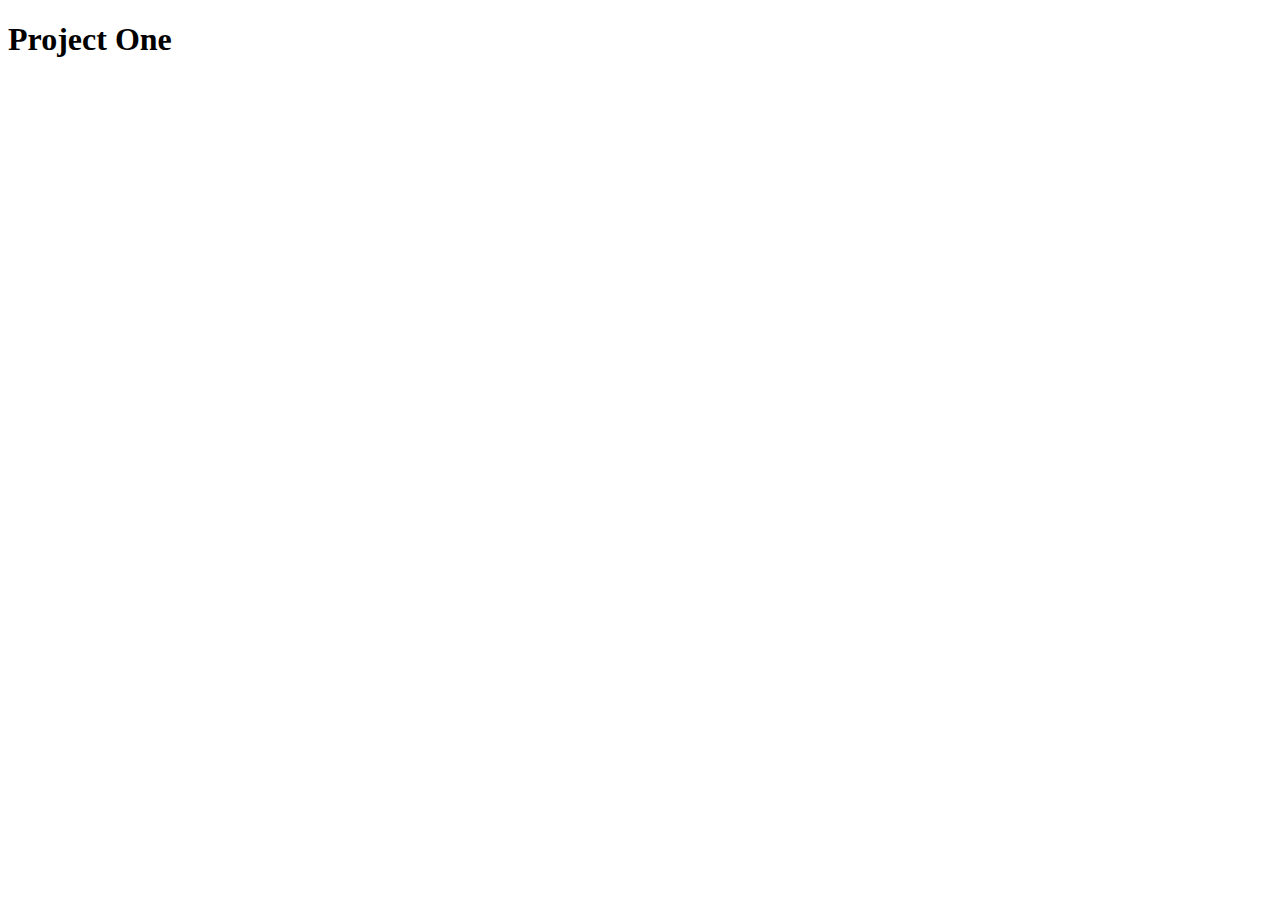
==== index.html @ b90ed4b8 "Created First HTML Page" ====
<!DOCTYPE html>
<html lang="en">
<head>
    <meta charset="UTF-8">
    <meta name="viewport" content="width=device-width, initial-scale=1.0">
    <meta http-equiv="X-UA-Compatible" content="ie=edge">
    <title>Project One</title>
</head>
<body>
    <h1>Project One</h1>
</body>
</html>
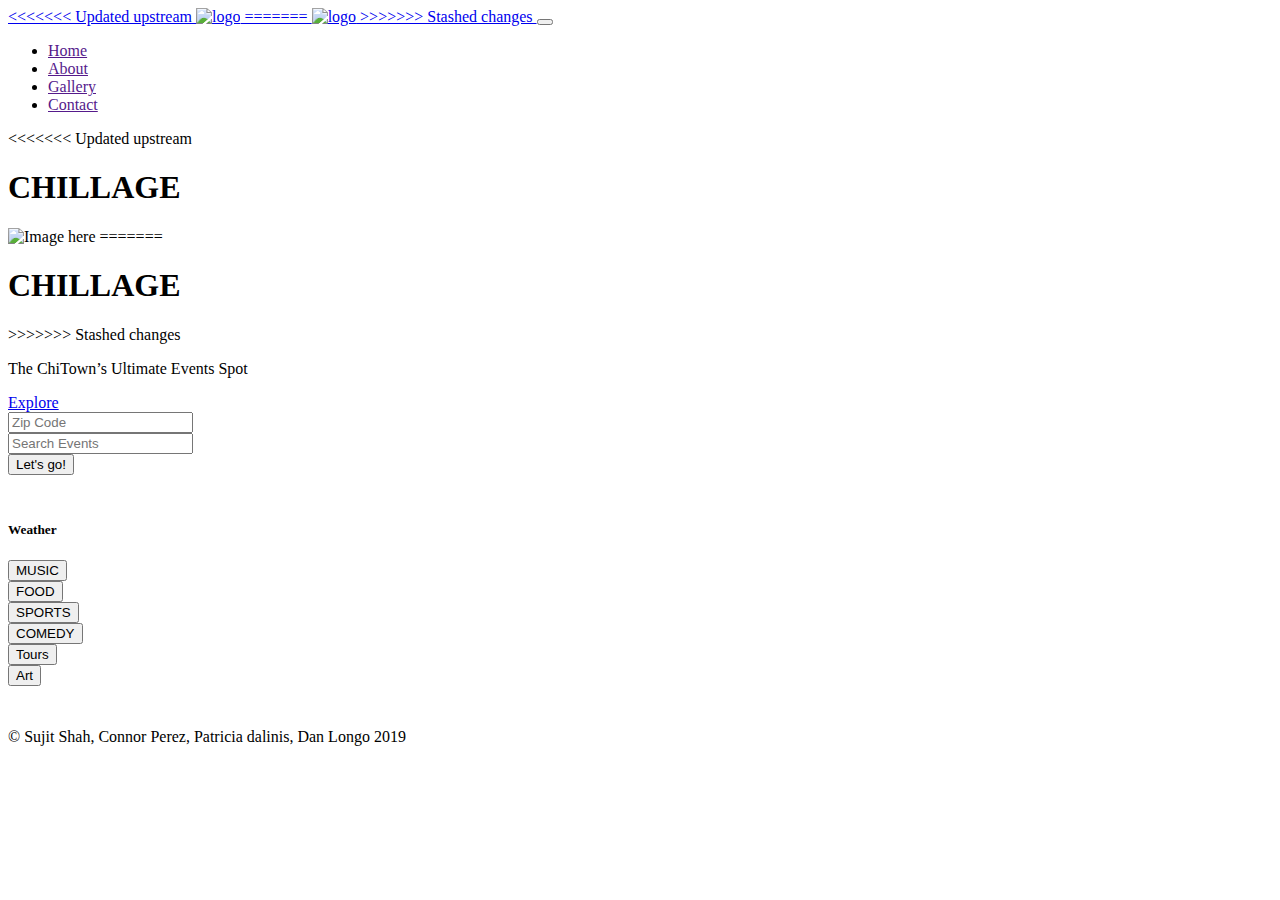
==== commit 26ed8e0a: "resolved merge conflict" ====
--- a/index.html
+++ b/index.html
@@ -4,9 +4,174 @@
     <meta charset="UTF-8">
     <meta name="viewport" content="width=device-width, initial-scale=1.0">
     <meta http-equiv="X-UA-Compatible" content="ie=edge">
-    <title>Project One</title>
+    <title>project One</title>
+
+    <link rel="stylesheet" type="text/css" href="assets/css/style.css">
+
+    <link rel="stylesheet" href="https://stackpath.bootstrapcdn.com/bootstrap/4.1.3/css/bootstrap.min.css"
+    integrity="sha384-MCw98/SFnGE8fJT3GXwEOngsV7Zt27NXFoaoApmYm81iuXoPkFOJwJ8ERdknLPMO" crossorigin="anonymous">
+
+    <!-- <script src="https://cdnjs.cloudflare.com/ajax/libs/popper.js/1.14.3/umd/popper.min.js"
+        integrity="sha384-ZMP7rVo3mIykV+2+9J3UJ46jBk0WLaUAdn689aCwoqbBJiSnjAK/l8WvCWPIPm49"
+        crossorigin="anonymous"></script> -->
+
+    <script src="https://cdnjs.cloudflare.com/ajax/libs/jquery/3.2.1/jquery.min.js"></script>
+
+    <script src="https://cdnjs.cloudflare.com/ajax/libs/materialize/1.0.0/js/materialize.min.js"></script>
+
+    <!-- <link rel="stylesheet" href="https://cdnjs.cloudflare.com/ajax/libs/materialize/1.0.0/css/materialize.min.css" -->
+    
+
+
 </head>
+
 <body>
-    <h1>Project One</h1>
+
+    <!-- NAVBAR -->
+    <nav class="navbar navbar-expand-md navbar-dark bg-dark sticky-top">
+        <div class="container-fluid">
+            <a class="navbar-brand" href="#">
+<<<<<<< Updated upstream
+                <img id="logo" src="" alt="logo">
+=======
+                <img id="logo1" src="" alt="logo">
+>>>>>>> Stashed changes
+            </a>
+            <button class="navbar-toggler" type="button" data-toggle="collapse" data-target="#navbarResponsive">
+                <span class="navbar-toggler-icon"></span>
+            </button>
+
+            <div class="collapse navbar-collapse" id="navbarResponsive">
+                <ul class="navbar-nav ml-auto">
+                    <li class="nav-item active">
+                        <a href="" class="nav-link" href="#">Home</a>
+                    </li>
+                    <li class="nav-item">
+                        <a href="" class="nav-link" href="#">About</a>
+                    </li>
+                    <li class="nav-item">
+                        <a href="" class="nav-link" href="#">Gallery</a>
+                    </li>
+                    <li class="nav-item">
+                        <a href="" class="nav-link" href="#">Contact</a>
+                    </li>
+                </ul>
+            </div>
+        </div>
+    </nav>
+
+
+    <!--JUMBOTRON-->
+<<<<<<< Updated upstream
+    <div class="jumbotron text-center">
+        <h1 class="display-3">CHILLAGE</h1>
+        <img src="assets/images/fb-logo.jpg.png" alt="Image here">
+=======
+    <div class="jumbotron">
+        <h1 class="display-3">CHILLAGE</h1>
+>>>>>>> Stashed changes
+        <p class="lead">The ChiTown’s Ultimate Events Spot</p>
+        <a class="btn btn-primary btn-lg" href="#" role="button">Explore</a>
+    </div>
+
+
+    <!-- JUMBOTRON -->
+    <div class="row">
+        <div class="col-md-12">
+            <div class="jumbotron jumbotron-fluid" id="jumbotron">
+                <div class="container">
+
+                    <div class="input-group input-group-lg">
+                        <input type="text" id="inputEvent" class="form-control" aria-label="Sizing example input"
+                            placeholder="Zip Code" aria-describedby="inputGroup-sizing-sm">
+                        <div class="input-group input-group-lg">
+                            <input type="text" id="inputEvent" class="form-control" aria-label="Sizing example input"
+                                placeholder="Search Events" aria-describedby="inputGroup-sizing-sm">
+                        </div>
+                    </div>
+                </div>
+            </div>
+        </div>
+    </div>
+
+
+    <!-- SEARCH BUTTON -->
+    <div class="row">
+        <div class="mx-auto" id="btnBox">
+            <button type="button" id="search" class="btn btn-primary btn-lg searchNew">Let's
+                go!
+            </button>
+        </div>
+    </div>
+
+    <div class="row" style="padding: 1%;"></div>
+    
+    <!-- WEATHER DISPLAY -->
+    <div class="row">
+        <div class="col-md-6">
+            <div class="card">
+                <div class="card-body">
+                    <h5 class="card-title" id="temperature">Weather</h5>
+                    <p class="card-text" id="max-min-temp"></p>
+                    <p class="card-text" id="wcondition"></p>
+                    <p class="card-text" id="wind"></p>
+                    <p class="card-text" id="humidity"></p>
+                </div>
+            </div>
+        </div>
+
+
+        <!-- MAP DISPLAY -->
+        <div class="col-md-6">
+            <div class="card">
+                <div class="card-body mapGoogle">
+                    <div>
+                        <div id="map-display"></div>
+                    </div>
+                    <div class="col-md-2 events">
+                        <button type="button" class="btn btn-light" id="Music">MUSIC</button>
+                    </div>
+                    <div class="col-md-2 events">
+                        <button type="button" class="btn btn-light" id="Food">FOOD</button>
+                    </div>
+                    <div class="col-md-2 events">
+                        <button type="button" class="btn btn-light" id="Sports">SPORTS</button>
+                    </div>
+                    <div class="col-md-2 events">
+                        <button type="button" class="btn btn-light" id="Comedy">COMEDY</button>
+                    </div>
+                    <div class="col-md-2 events">
+                        <button type="button" class="btn btn-light" id="Sports">Tours</button>
+                    </div>
+                    <div class="col-md-2 events">
+                        <button type="button" class="btn btn-light" id="Comedy">Art</button>
+                    </div>
+
+                </div>
+            </div>
+        </div>
+    </div>
+    <div class="row" style="padding: 1%;"></div>
+    <footer class="footer">
+
+        <div class="container text-center">
+    
+            <p id="footer">© Sujit Shah, Connor Perez, Patricia dalinis, Dan Longo  2019</p>
+    
+        </div>
+    
+     </footer>
+
+      <!-- LINK TO JS FILE -->
+    <script type=text/javascript src="assets/javascript/java.js"></script>
+
+     <!-- API GOOGLE MAPS-->
+     <script src="https://maps.googleapis.com/maps/api/js?key=AIzaSyB28biNcaTY2Uv-AzmrOI7XI5ZCJVI5BEQ&callback=initMap"
+     async defer></script>
+
+
+
+
 </body>
-</html>+
+</html>
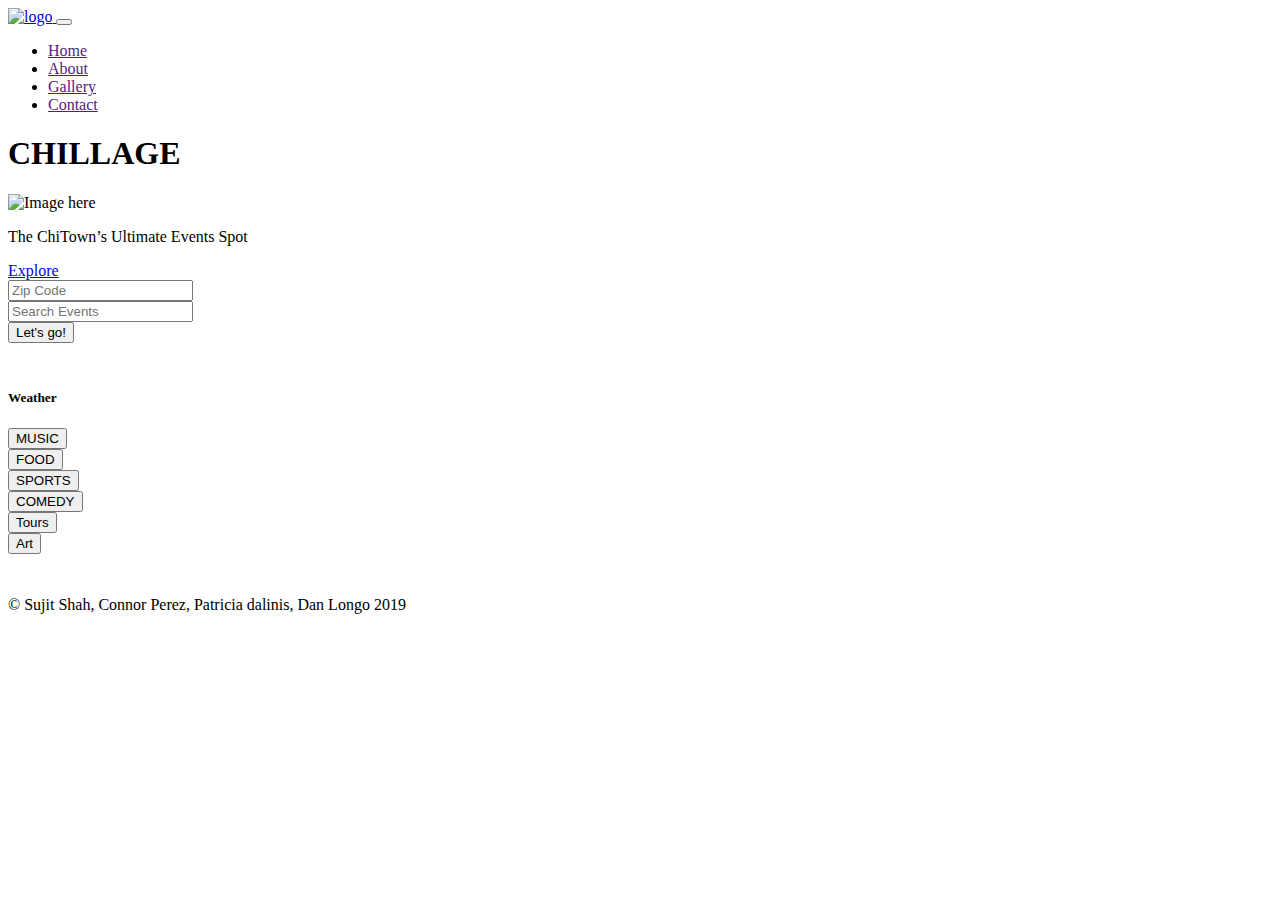
==== commit 2a5c68bd: "merged" ====
--- a/index.html
+++ b/index.html
@@ -31,11 +31,7 @@
     <nav class="navbar navbar-expand-md navbar-dark bg-dark sticky-top">
         <div class="container-fluid">
             <a class="navbar-brand" href="#">
-<<<<<<< Updated upstream
-                <img id="logo" src="" alt="logo">
-=======
                 <img id="logo1" src="" alt="logo">
->>>>>>> Stashed changes
             </a>
             <button class="navbar-toggler" type="button" data-toggle="collapse" data-target="#navbarResponsive">
                 <span class="navbar-toggler-icon"></span>
@@ -62,14 +58,9 @@
 
 
     <!--JUMBOTRON-->
-<<<<<<< Updated upstream
     <div class="jumbotron text-center">
         <h1 class="display-3">CHILLAGE</h1>
         <img src="assets/images/fb-logo.jpg.png" alt="Image here">
-=======
-    <div class="jumbotron">
-        <h1 class="display-3">CHILLAGE</h1>
->>>>>>> Stashed changes
         <p class="lead">The ChiTown’s Ultimate Events Spot</p>
         <a class="btn btn-primary btn-lg" href="#" role="button">Explore</a>
     </div>
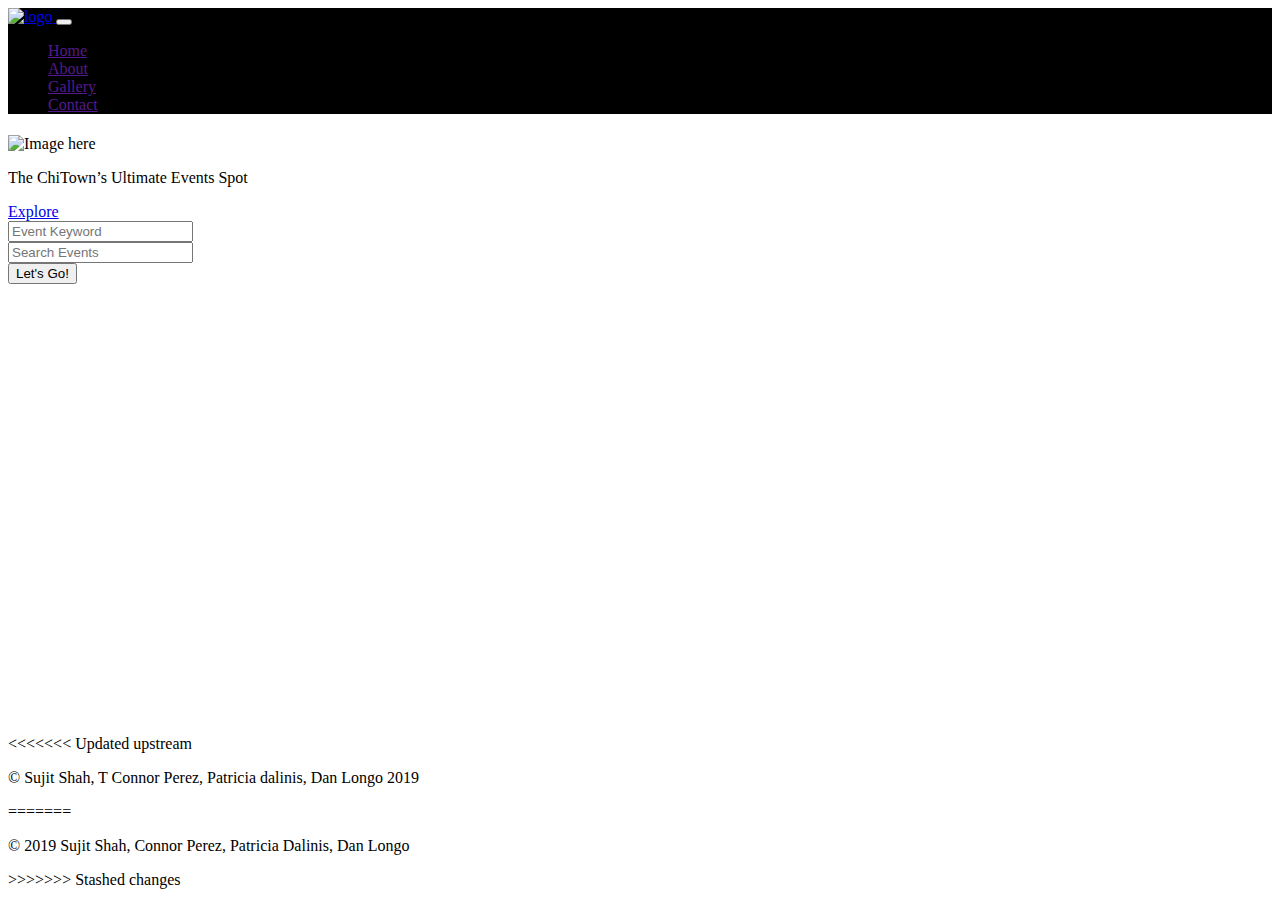
==== commit e4701bc6: "saturday please work" ====
--- a/index.html
+++ b/index.html
@@ -4,7 +4,7 @@
     <meta charset="UTF-8">
     <meta name="viewport" content="width=device-width, initial-scale=1.0">
     <meta http-equiv="X-UA-Compatible" content="ie=edge">
-    <title>project One</title>
+    <title>Chillage</title>
 
     <link rel="stylesheet" type="text/css" href="assets/css/style.css">
 
@@ -15,23 +15,21 @@
         integrity="sha384-ZMP7rVo3mIykV+2+9J3UJ46jBk0WLaUAdn689aCwoqbBJiSnjAK/l8WvCWPIPm49"
         crossorigin="anonymous"></script> -->
 
-    <script src="https://cdnjs.cloudflare.com/ajax/libs/jquery/3.2.1/jquery.min.js"></script>
-
-    <script src="https://cdnjs.cloudflare.com/ajax/libs/materialize/1.0.0/js/materialize.min.js"></script>
 
     <!-- <link rel="stylesheet" href="https://cdnjs.cloudflare.com/ajax/libs/materialize/1.0.0/css/materialize.min.css" -->
-    
+
+
 
 
 </head>
 
 <body>
-
+        
     <!-- NAVBAR -->
-    <nav class="navbar navbar-expand-md navbar-dark bg-dark sticky-top">
+    <nav class="navbar navbar-expand-md navbar-dark bg-dark sticky-top py-0">
         <div class="container-fluid">
-            <a class="navbar-brand" href="#">
-                <img id="logo1" src="" alt="logo">
+            <a class="navbar-brand py-0" href="#">
+                <img id="logo1" src="/assets/images/Potential Logo 3.png" style="height:50px;width:200px;" alt="logo">
             </a>
             <button class="navbar-toggler" type="button" data-toggle="collapse" data-target="#navbarResponsive">
                 <span class="navbar-toggler-icon"></span>
@@ -58,29 +56,44 @@
 
 
     <!--JUMBOTRON-->
-    <div class="jumbotron text-center">
-        <h1 class="display-3">CHILLAGE</h1>
-        <img src="assets/images/fb-logo.jpg.png" alt="Image here">
+    <!-- <div class="jumbotron text-center col-md-6">
+        <h1 class="display-3"></h1>
+        <img src="assets/images/Potential Logo.PNG" style="height:200px;height:200px;" alt="Image here">
         <p class="lead">The ChiTown’s Ultimate Events Spot</p>
         <a class="btn btn-primary btn-lg" href="#" role="button">Explore</a>
-    </div>
+    </div> -->
 
 
     <!-- JUMBOTRON -->
     <div class="row">
-        <div class="col-md-12">
-            <div class="jumbotron jumbotron-fluid" id="jumbotron">
-                <div class="container">
+            <div class="jumbotron text-center col-md-6 bg-white">
+                    <h1 class="display-3"></h1>
+                    <img src="assets/images/Potential Logo.PNG" style="height:200px;height:200px;" alt="Image here">
+                    <p class="lead">The ChiTown’s Ultimate Events Spot</p>
+                    <a class="btn btn-primary btn-lg" href="#explore" role="button">Explore</a>
+                </div>
+        <div class="col-md-6">
+            <div class="jumbotron jumbotron-fluid bg-white" id="jumbotron">
+                
+                <div class="container" id="event-form">
+                    <div class="input-group input-group-lg">
+                        <input for="event-input" type="text" id="event-type" class="form-control mb-2"
+                            aria-label="Sizing example input" placeholder="Event Keyword"
+                            aria-describedby="inputGroup-sizing-sm">
+                    </div>
 
                     <div class="input-group input-group-lg">
-                        <input type="text" id="inputEvent" class="form-control" aria-label="Sizing example input"
-                            placeholder="Zip Code" aria-describedby="inputGroup-sizing-sm">
-                        <div class="input-group input-group-lg">
-                            <input type="text" id="inputEvent" class="form-control" aria-label="Sizing example input"
-                                placeholder="Search Events" aria-describedby="inputGroup-sizing-sm">
-                        </div>
+                        <input for="location-input" type="text" id="zip-code" class="form-control mb-2"
+                            aria-label="Sizing example input" placeholder="Search Events"
+                            aria-describedby="inputGroup-sizing-sm">
+                    </div>
+
+                    <div class="mx-auto" id="btnBox">
+                        <button id="search-event" type="submit" class="btn btn-primary btn-lg searchNew mt-3">Let's
+                            Go!</button>
                     </div>
                 </div>
+
             </div>
         </div>
     </div>
@@ -88,56 +101,33 @@
 
     <!-- SEARCH BUTTON -->
     <div class="row">
-        <div class="mx-auto" id="btnBox">
+        <!-- <div class="mx-auto" id="btnBox">
             <button type="button" id="search" class="btn btn-primary btn-lg searchNew">Let's
                 go!
             </button>
-        </div>
+        </div> -->
     </div>
 
     <div class="row" style="padding: 1%;"></div>
     
-    <!-- WEATHER DISPLAY -->
+    <!-- EVENTS DISPLAY -->
     <div class="row">
         <div class="col-md-6">
             <div class="card">
-                <div class="card-body">
-                    <h5 class="card-title" id="temperature">Weather</h5>
-                    <p class="card-text" id="max-min-temp"></p>
-                    <p class="card-text" id="wcondition"></p>
-                    <p class="card-text" id="wind"></p>
-                    <p class="card-text" id="humidity"></p>
-                </div>
+                <div class="card-body" id="event-view"></div>
             </div>
         </div>
 
 
         <!-- MAP DISPLAY -->
+        <!-- <div style="overflow:hidden;width: 700px;position: relative;"><iframe width="700" height="440" src="https://maps.google.com/maps?width=700&amp;height=440&amp;hl=en&amp;q=Chicago+(Title)&amp;ie=UTF8&amp;t=&amp;z=10&amp;iwloc=B&amp;output=embed" frameborder="0" scrolling="no" marginheight="0" marginwidth="0"></iframe><div style="position: absolute;width: 80%;bottom: 10px;left: 0;right: 0;margin-left: auto;margin-right: auto;color: #000;text-align: center;"><small style="line-height: 1.8;font-size: 2px;background: #fff;">Powered by <a href="https://embedgooglemaps.com/it/">Embedgooglemaps.com/it/</a> & <a href="https://willoughby-pr.co.uk/">gmailbulkemail</a></small></div><style>#gmap_canvas img{max-width:none!important;background:none!important}</style></div><br /> -->
         <div class="col-md-6">
             <div class="card">
                 <div class="card-body mapGoogle">
                     <div>
-                        <div id="map-display"></div>
+                        <div id="map" style="clear:both;"></div> 
+                        
                     </div>
-                    <div class="col-md-2 events">
-                        <button type="button" class="btn btn-light" id="Music">MUSIC</button>
-                    </div>
-                    <div class="col-md-2 events">
-                        <button type="button" class="btn btn-light" id="Food">FOOD</button>
-                    </div>
-                    <div class="col-md-2 events">
-                        <button type="button" class="btn btn-light" id="Sports">SPORTS</button>
-                    </div>
-                    <div class="col-md-2 events">
-                        <button type="button" class="btn btn-light" id="Comedy">COMEDY</button>
-                    </div>
-                    <div class="col-md-2 events">
-                        <button type="button" class="btn btn-light" id="Sports">Tours</button>
-                    </div>
-                    <div class="col-md-2 events">
-                        <button type="button" class="btn btn-light" id="Comedy">Art</button>
-                    </div>
-
                 </div>
             </div>
         </div>
@@ -147,18 +137,29 @@
 
         <div class="container text-center">
     
-            <p id="footer">© Sujit Shah, Connor Perez, Patricia dalinis, Dan Longo  2019</p>
+<<<<<<< Updated upstream
+            <p id="footer">© Sujit Shah, T Connor Perez, Patricia dalinis, Dan Longo  2019</p>
+=======
+            <p id="footer">© 2019  Sujit Shah, Connor Perez, Patricia Dalinis, Dan Longo</p>
+>>>>>>> Stashed changes
     
         </div>
     
      </footer>
 
-      <!-- LINK TO JS FILE -->
-    <script type=text/javascript src="assets/javascript/java.js"></script>
 
-     <!-- API GOOGLE MAPS-->
-     <script src="https://maps.googleapis.com/maps/api/js?key=AIzaSyB28biNcaTY2Uv-AzmrOI7XI5ZCJVI5BEQ&callback=initMap"
-     async defer></script>
+    <!-- LINK TO Java/JS FILE -->
+    <script src="https://cdnjs.cloudflare.com/ajax/libs/jquery/3.2.1/jquery.min.js"></script>
+    <script type="text/javascript" src="assets/javascript/java.js"></script>    
+
+    
+    <!-- EVENTFUL API -->
+    <script type="text/javascript" src="https://api.eventful.com/js/api"></script>
+    
+    <!-- API GOOGLE MAPS -->
+    <script src="https://maps.googleapis.com/maps/api/js?key=AIzaSyB28biNcaTY2Uv-AzmrOI7XI5ZCJVI5BEQ&callback=initMap"></script>
+
+
 
 
 
--- a/assets/css/style.css
+++ b/assets/css/style.css
@@ -0,0 +1,19 @@
+nav{
+    background-color:black;
+}
+    
+
+.logo{
+    height: 50%;
+    width: auto;
+}
+
+/* body{ */
+    /* background-image: url("../images/Potential\ Logo.PNG"); */
+/* } */
+
+
+#map {
+    height: 400px;
+    width: 100%;
+}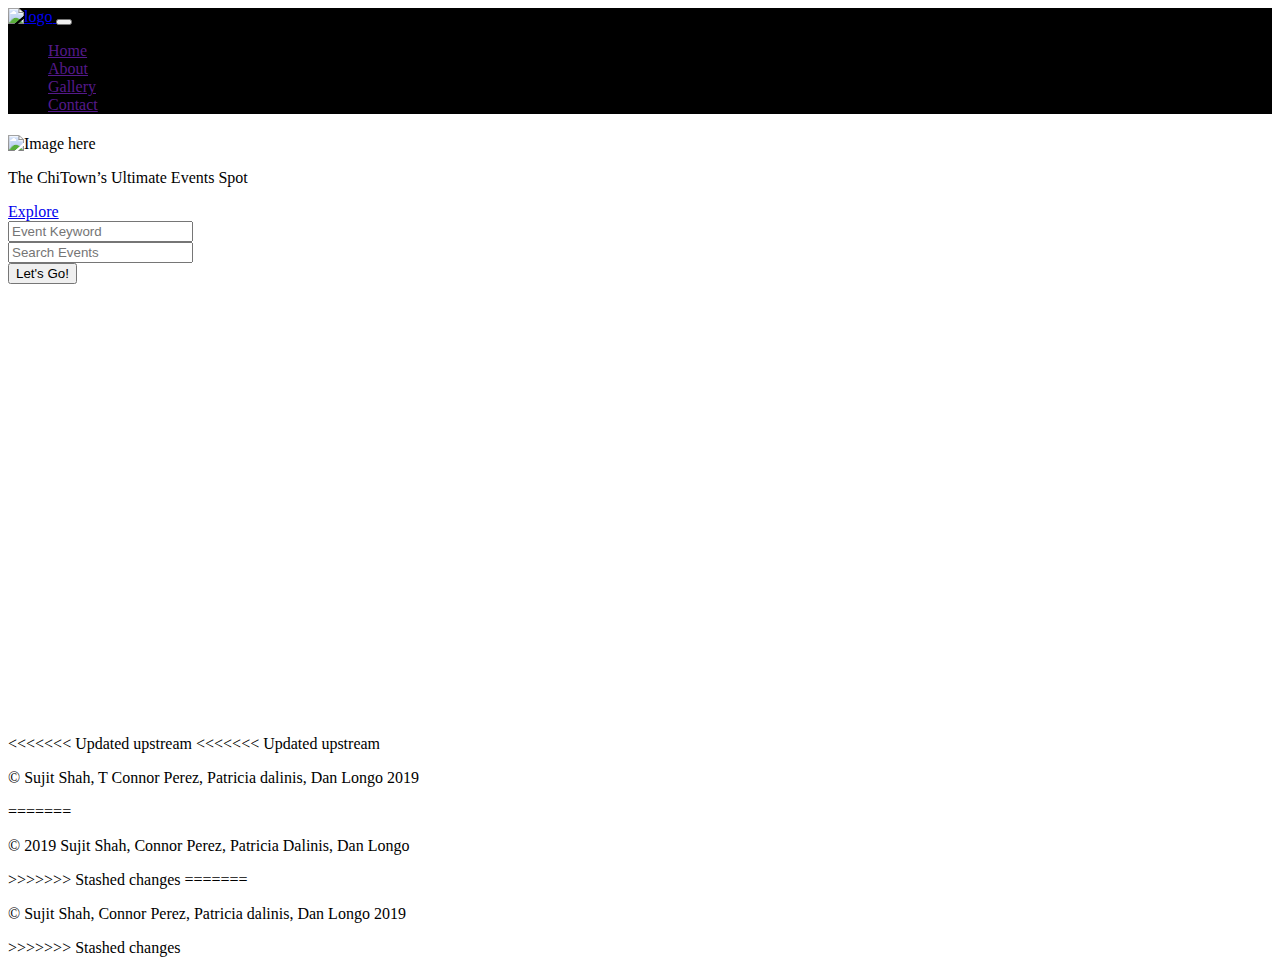
==== commit ce1c5f31: "Saturday Changes" ====
--- a/index.html
+++ b/index.html
@@ -138,9 +138,13 @@
         <div class="container text-center">
     
 <<<<<<< Updated upstream
+<<<<<<< Updated upstream
             <p id="footer">© Sujit Shah, T Connor Perez, Patricia dalinis, Dan Longo  2019</p>
 =======
             <p id="footer">© 2019  Sujit Shah, Connor Perez, Patricia Dalinis, Dan Longo</p>
+>>>>>>> Stashed changes
+=======
+            <p id="footer">© Sujit Shah, Connor Perez, Patricia dalinis, Dan Longo  2019</p>
 >>>>>>> Stashed changes
     
         </div>
--- a/assets/css/style.css
+++ b/assets/css/style.css
@@ -16,4 +16,4 @@
 #map {
     height: 400px;
     width: 100%;
-}+}
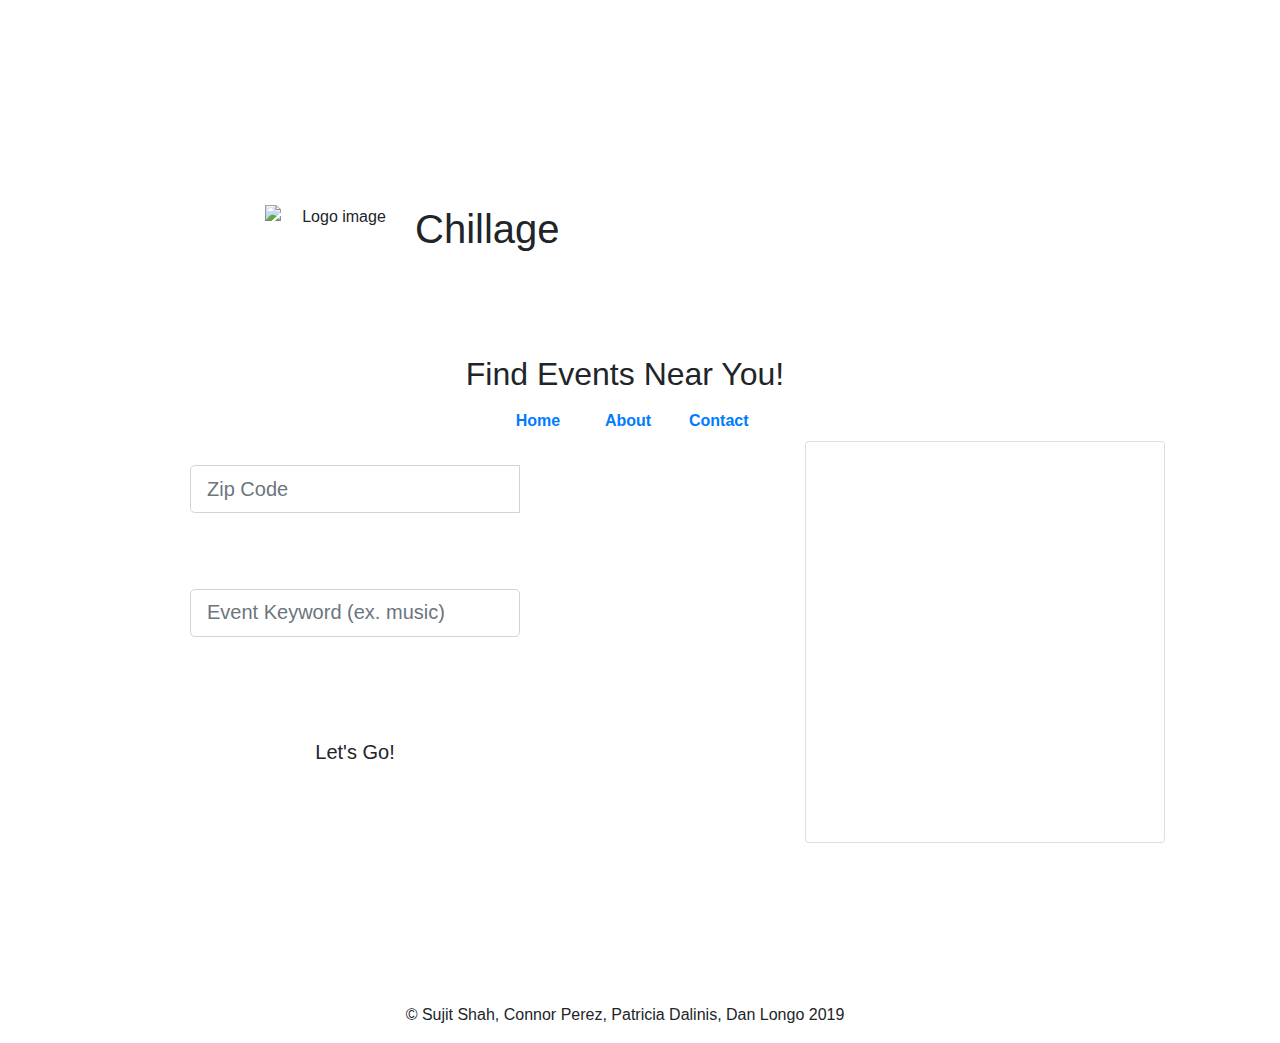
==== commit 6d26ab6b: "Working Events API with HTML" ====
--- a/index.html
+++ b/index.html
@@ -1,5 +1,6 @@
 <!DOCTYPE html>
 <html lang="en">
+
 <head>
     <meta charset="UTF-8">
     <meta name="viewport" content="width=device-width, initial-scale=1.0">
@@ -8,166 +9,108 @@
 
     <link rel="stylesheet" type="text/css" href="assets/css/style.css">
 
-    <link rel="stylesheet" href="https://stackpath.bootstrapcdn.com/bootstrap/4.1.3/css/bootstrap.min.css"
-    integrity="sha384-MCw98/SFnGE8fJT3GXwEOngsV7Zt27NXFoaoApmYm81iuXoPkFOJwJ8ERdknLPMO" crossorigin="anonymous">
+    <link rel="stylesheet" href="https://stackpath.bootstrapcdn.com/bootstrap/4.3.1/css/bootstrap.min.css"
+        integrity="sha384-ggOyR0iXCbMQv3Xipma34MD+dH/1fQ784/j6cY/iJTQUOhcWr7x9JvoRxT2MZw1T" crossorigin="anonymous">
+
+        <!-- <img src="https://mdbootstrap.com/img/logo/mdb-transparent-250px.png" class="animated bounce infinite" alt="Transparent MDB Logo" id="animated-img1"> -->
 
     <!-- <script src="https://cdnjs.cloudflare.com/ajax/libs/popper.js/1.14.3/umd/popper.min.js"
         integrity="sha384-ZMP7rVo3mIykV+2+9J3UJ46jBk0WLaUAdn689aCwoqbBJiSnjAK/l8WvCWPIPm49"
         crossorigin="anonymous"></script> -->
 
+    <script type="text/javascript" src="https://api.eventful.com/js/api"></script>
+
+    <script src="https://cdnjs.cloudflare.com/ajax/libs/jquery/3.2.1/jquery.min.js"></script>
+
+    <script src="https://cdnjs.cloudflare.com/ajax/libs/materialize/1.0.0/js/materialize.min.js"></script>
 
     <!-- <link rel="stylesheet" href="https://cdnjs.cloudflare.com/ajax/libs/materialize/1.0.0/css/materialize.min.css" -->
-
 
 
 
 </head>
 
 <body>
-        
-    <!-- NAVBAR -->
-    <nav class="navbar navbar-expand-md navbar-dark bg-dark sticky-top py-0">
-        <div class="container-fluid">
-            <a class="navbar-brand py-0" href="#">
-                <img id="logo1" src="/assets/images/Potential Logo 3.png" style="height:50px;width:200px;" alt="logo">
-            </a>
-            <button class="navbar-toggler" type="button" data-toggle="collapse" data-target="#navbarResponsive">
-                <span class="navbar-toggler-icon"></span>
-            </button>
-
-            <div class="collapse navbar-collapse" id="navbarResponsive">
-                <ul class="navbar-nav ml-auto">
-                    <li class="nav-item active">
-                        <a href="" class="nav-link" href="#">Home</a>
-                    </li>
-                    <li class="nav-item">
-                        <a href="" class="nav-link" href="#">About</a>
-                    </li>
-                    <li class="nav-item">
-                        <a href="" class="nav-link" href="#">Gallery</a>
-                    </li>
-                    <li class="nav-item">
-                        <a href="" class="nav-link" href="#">Contact</a>
-                    </li>
-                </ul>
-            </div>
-        </div>
-    </nav>
+    <div class="container">
+        <video autoplay muted loop id="myVideo">
+            <source src="assets/images/Cheer-Up.mp4" type="video/mp4">
+        </video>
 
 
-    <!--JUMBOTRON-->
-    <!-- <div class="jumbotron text-center col-md-6">
-        <h1 class="display-3"></h1>
-        <img src="assets/images/Potential Logo.PNG" style="height:200px;height:200px;" alt="Image here">
-        <p class="lead">The ChiTown’s Ultimate Events Spot</p>
-        <a class="btn btn-primary btn-lg" href="#" role="button">Explore</a>
-    </div> -->
+
+        <div class="row col-12 overlay text-center mt-5">
+            <p class="col-2"></p>
+            <img src="assets/images/circle logo.jpg" style="height:150px;width:150px;" class="pr-2" alt="Logo image">
+            <h1>Chillage</h1>
+        </div>
+
+        <div class="row col-12 overlay text-center">
+            <h2 class="col-12"><span>Find Events Near You!</span></h2>
+        </div>
+
+        <div class="row col-12 overlay text-center">
+            <a href="" class="nav-link col-4" href="#"></a>
+            <a href="index.html" class="nav-link col-1 ml-5 font-weight-bold" href="#">Home</a>
+            <a href="about.html" class="nav-link col-1 font-weight-bold" href="#">About</a>
+            <a href="contact.html" class="nav-link col-1 font-weight-bold" href="#">Contact</a>
+        </div>
+
+        <div class="row col-12">
+            <div class="input-group input-group-lg col-4 offset-1 mt-4">
+                <input type="text" id="zip-code" class="form-control mb-2" aria-label="Sizing example input"
+                    placeholder="Zip Code" aria-describedby="inputGroup-sizing-sm">
+                <div class="input-group input-group-lg">
+                    <input type="text" id="event-type" class="form-control mb-2" aria-label="Sizing example input"
+                        placeholder="Event Keyword (ex. music)" aria-describedby="inputGroup-sizing-sm">
+                </div>
+
+                <!-- <div class="input-group input-group-lg">
+                    <input type="text" id="inputPrice" class="form-control" aria-label="Sizing example input"
+                        placeholder="Price range" aria-describedby="inputGroup-sizing-sm">
+                </div> -->
+
+                <div class="mx-auto" id="btnBox">
+                    <button type="button" id="search-event" class="btn btn-lg searchNew mt-3">Let's
+                        Go!
+                    </button>
+                </div>
+            </div>
 
 
-    <!-- JUMBOTRON -->
-    <div class="row">
-            <div class="jumbotron text-center col-md-6 bg-white">
-                    <h1 class="display-3"></h1>
-                    <img src="assets/images/Potential Logo.PNG" style="height:200px;height:200px;" alt="Image here">
-                    <p class="lead">The ChiTown’s Ultimate Events Spot</p>
-                    <a class="btn btn-primary btn-lg" href="#explore" role="button">Explore</a>
-                </div>
-        <div class="col-md-6">
-            <div class="jumbotron jumbotron-fluid bg-white" id="jumbotron">
-                
-                <div class="container" id="event-form">
-                    <div class="input-group input-group-lg">
-                        <input for="event-input" type="text" id="event-type" class="form-control mb-2"
-                            aria-label="Sizing example input" placeholder="Event Keyword"
-                            aria-describedby="inputGroup-sizing-sm">
-                    </div>
-
-                    <div class="input-group input-group-lg">
-                        <input for="location-input" type="text" id="zip-code" class="form-control mb-2"
-                            aria-label="Sizing example input" placeholder="Search Events"
-                            aria-describedby="inputGroup-sizing-sm">
-                    </div>
-
-                    <div class="mx-auto" id="btnBox">
-                        <button id="search-event" type="submit" class="btn btn-primary btn-lg searchNew mt-3">Let's
-                            Go!</button>
+            <div class="card col-4 offset-3 pl-0 pr-0 mb-0">
+                <div class="card-body mapGoogle py-0 px-0 mb-0 ml-0">
+                    <div>
+                        <div id="map"></div>
                     </div>
                 </div>
+            </div>
 
+
+        </div>
+
+        <div class="row col-12 overlay text-center mt-5 mb-5">
+            <!-- <h3 class="col-12">Events populate here</h1> -->
+                <div id="event-view"></div>
+        </div>
+
+
+
+        <div class="container-fluid">
+            <div class="row col 12">
+                <footer class="page-footer col-12 font-small overlay text-center mt-5">
+                    <div class="footer-copyright text-center py-3">© Sujit Shah, Connor Perez, Patricia Dalinis, Dan
+                        Longo 2019</div>
+                </footer>
             </div>
         </div>
     </div>
 
-
-    <!-- SEARCH BUTTON -->
-    <div class="row">
-        <!-- <div class="mx-auto" id="btnBox">
-            <button type="button" id="search" class="btn btn-primary btn-lg searchNew">Let's
-                go!
-            </button>
-        </div> -->
-    </div>
-
-    <div class="row" style="padding: 1%;"></div>
-    
-    <!-- EVENTS DISPLAY -->
-    <div class="row">
-        <div class="col-md-6">
-            <div class="card">
-                <div class="card-body" id="event-view"></div>
-            </div>
-        </div>
-
-
-        <!-- MAP DISPLAY -->
-        <!-- <div style="overflow:hidden;width: 700px;position: relative;"><iframe width="700" height="440" src="https://maps.google.com/maps?width=700&amp;height=440&amp;hl=en&amp;q=Chicago+(Title)&amp;ie=UTF8&amp;t=&amp;z=10&amp;iwloc=B&amp;output=embed" frameborder="0" scrolling="no" marginheight="0" marginwidth="0"></iframe><div style="position: absolute;width: 80%;bottom: 10px;left: 0;right: 0;margin-left: auto;margin-right: auto;color: #000;text-align: center;"><small style="line-height: 1.8;font-size: 2px;background: #fff;">Powered by <a href="https://embedgooglemaps.com/it/">Embedgooglemaps.com/it/</a> & <a href="https://willoughby-pr.co.uk/">gmailbulkemail</a></small></div><style>#gmap_canvas img{max-width:none!important;background:none!important}</style></div><br /> -->
-        <div class="col-md-6">
-            <div class="card">
-                <div class="card-body mapGoogle">
-                    <div>
-                        <div id="map" style="clear:both;"></div> 
-                        
-                    </div>
-                </div>
-            </div>
-        </div>
-    </div>
-    <div class="row" style="padding: 1%;"></div>
-    <footer class="footer">
-
-        <div class="container text-center">
-    
-<<<<<<< Updated upstream
-<<<<<<< Updated upstream
-            <p id="footer">© Sujit Shah, T Connor Perez, Patricia dalinis, Dan Longo  2019</p>
-=======
-            <p id="footer">© 2019  Sujit Shah, Connor Perez, Patricia Dalinis, Dan Longo</p>
->>>>>>> Stashed changes
-=======
-            <p id="footer">© Sujit Shah, Connor Perez, Patricia dalinis, Dan Longo  2019</p>
->>>>>>> Stashed changes
-    
-        </div>
-    
-     </footer>
-
-
-    <!-- LINK TO Java/JS FILE -->
-    <script src="https://cdnjs.cloudflare.com/ajax/libs/jquery/3.2.1/jquery.min.js"></script>
-    <script type="text/javascript" src="assets/javascript/java.js"></script>    
-
-    
-    <!-- EVENTFUL API -->
-    <script type="text/javascript" src="https://api.eventful.com/js/api"></script>
-    
-    <!-- API GOOGLE MAPS -->
-    <script src="https://maps.googleapis.com/maps/api/js?key=AIzaSyB28biNcaTY2Uv-AzmrOI7XI5ZCJVI5BEQ&callback=initMap"></script>
-
-
-
-
-
+    <script type="text/javascript"></script>
+    <!-- LINK TO JS FILES -->
+    <script type=text/javascript src="assets/javascript/java.js"></script>
+    <!-- <script type=text/javascript src="assets/javascript/project.js"></script> -->
+    <!-- API GOOGLE MAPS-->
+    <script src="https://maps.googleapis.com/maps/api/js?key=AIzaSyB28biNcaTY2Uv-AzmrOI7XI5ZCJVI5BEQ&callback=initMap" async defer></script>
 
 </body>
 
-</html>
